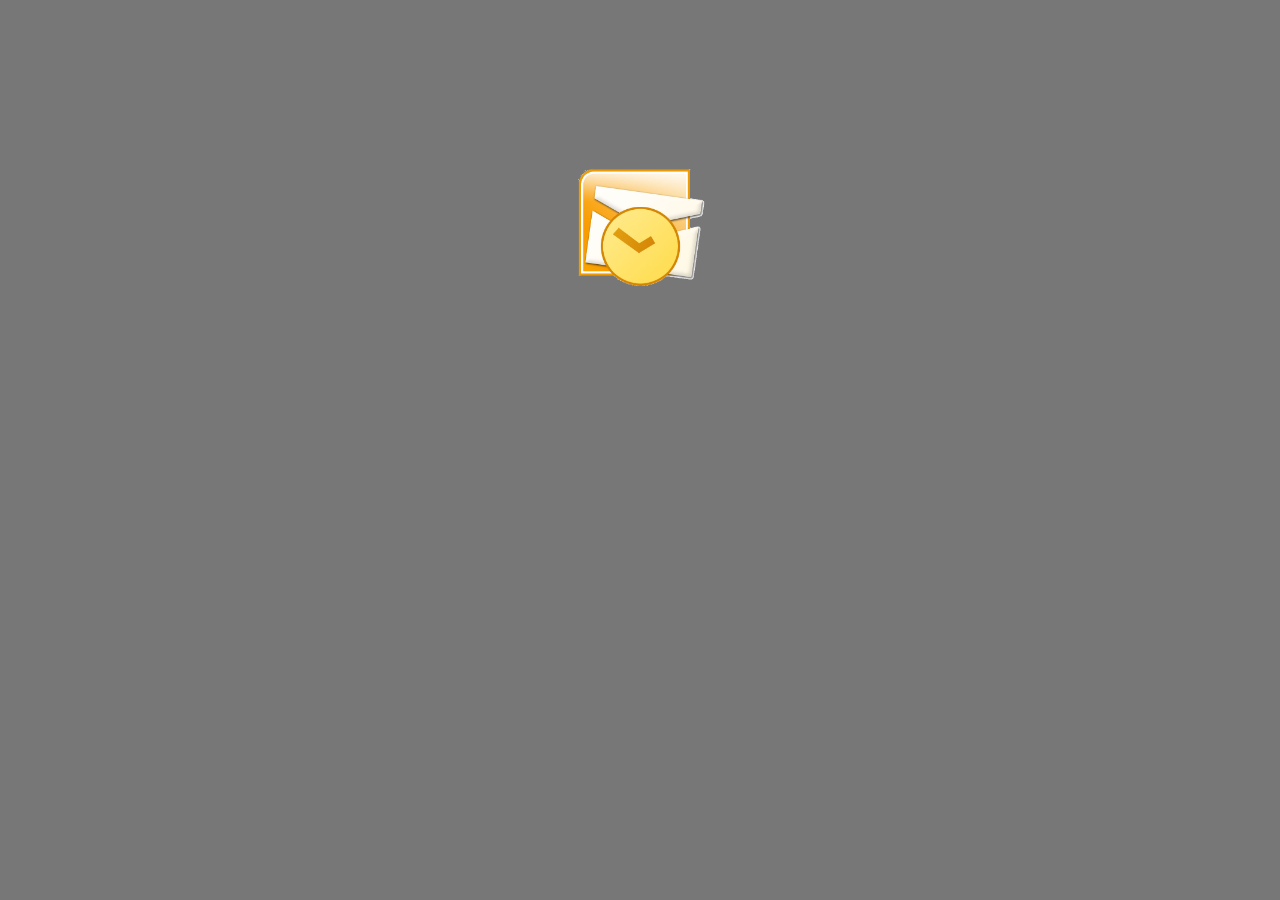
==== clarkson.html @ 9ae0d762 "first page grid is looking nice, might add a search bar if its not too much of a pain" ====
<!--a personal start page for when my browser launches-->
<!DOCTYPE html>
<html>
	<head>
		<title>welcome</title>
		<link type="text/css" rel="stylesheet" href="stylesheet.css"/>
		<link rel="shortcut icon" href="media/favicon.ico" type="image/x-icon">
		<link rel="icon" href="media/favicon.ico" type="image/x-icon">
	</head>
	<body>
		<table>
			<tr>	
				<td><a href="https://mymail.clarkson.edu"><img src="media/Outlook.png"/></a></td>
			</tr>
		</table>
	</body>
</html>
---- stylesheet.css ----
/* style sheet for my start page */

* {
/*	border: 1px black dashed; */
}

html {
	background-color: #777777
}

table {
	margin-top: 150px;
	text-align: center;
	margin-left: 20%;
	margin-right: 20%;
	width: 60%;
}

img {
	height: 150px;
}
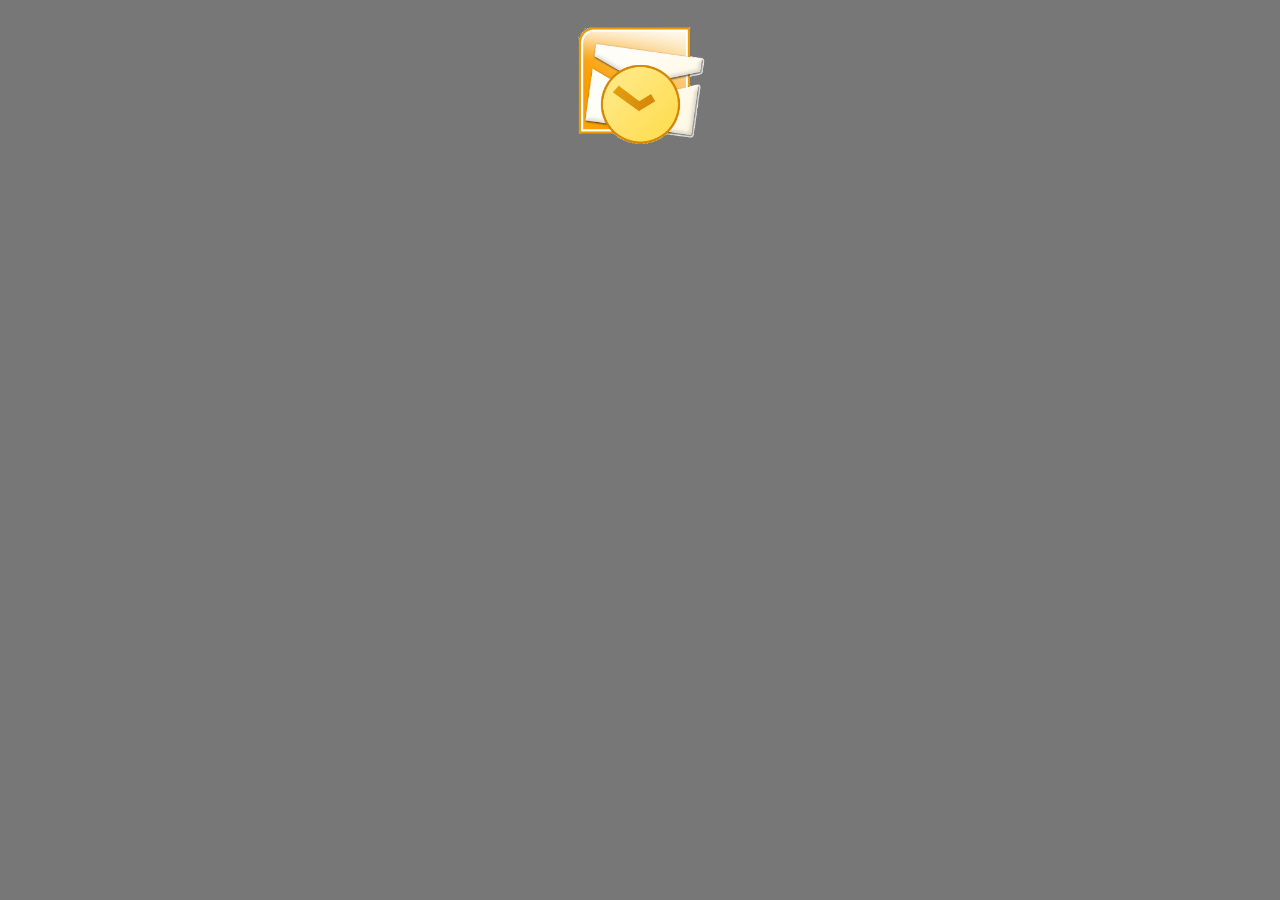
==== commit 46de6631: "cleaned up the page, added search bar as well as random semi-frequented sites shuffler" ====
--- a/clarkson.html
+++ b/clarkson.html
@@ -2,10 +2,10 @@
 <!DOCTYPE html>
 <html>
 	<head>
-		<title>welcome</title>
+		<title>school</title>
 		<link type="text/css" rel="stylesheet" href="stylesheet.css"/>
-		<link rel="shortcut icon" href="media/favicon.ico" type="image/x-icon">
-		<link rel="icon" href="media/favicon.ico" type="image/x-icon">
+		<link rel="shortcut icon" href="media/clarkson.ico" type="image/x-icon">
+		<link rel="icon" href="media/clarkson.ico" type="image/x-icon">
 	</head>
 	<body>
 		<table>
--- a/stylesheet.css
+++ b/stylesheet.css
@@ -5,11 +5,25 @@
 }
 
 html {
-	background-color: #777777
+	background-color: #777777;
+}
+
+input {
+	background-color: #AAAAAA;
+	color: #444444;
+	padding-left: 5px;
+	font-family: Arial;
+	border: 2px #777777 solid;
+	border-radius: 5px;
+	font-size: 20px;
+	margin-top: 7.5%;
+	margin-bottom: 5%;
+	margin-left: 35%;
+	margin-right: 35%;
+	width: 30%;
 }
 
 table {
-	margin-top: 150px;
 	text-align: center;
 	margin-left: 20%;
 	margin-right: 20%;
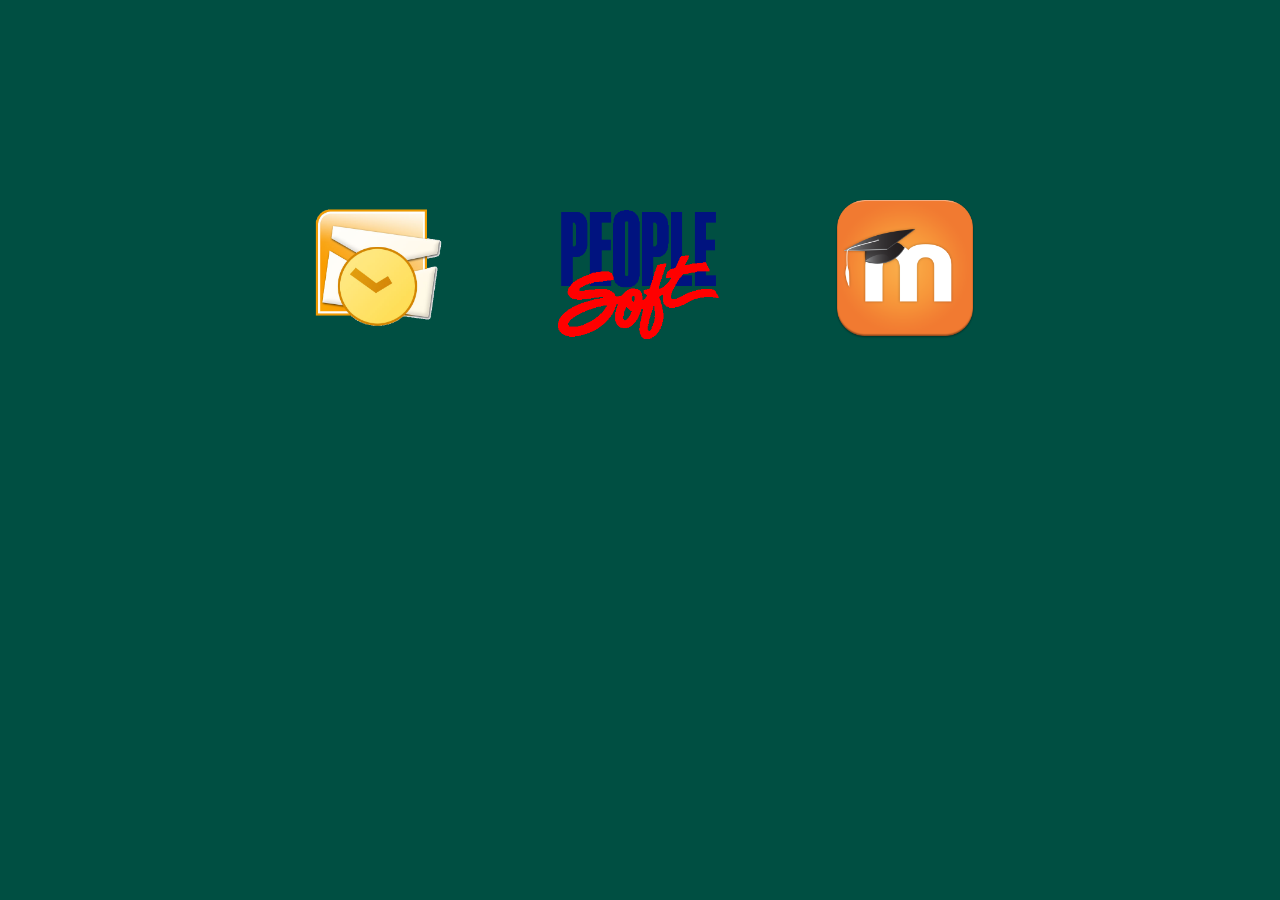
==== commit 953357af: "finished the seperate school page" ====
--- a/clarkson.html
+++ b/clarkson.html
@@ -1,6 +1,6 @@
 <!--a personal start page for when my browser launches-->
 <!DOCTYPE html>
-<html>
+<html id="clarkson_html">
 	<head>
 		<title>school</title>
 		<link type="text/css" rel="stylesheet" href="stylesheet.css"/>
@@ -8,9 +8,11 @@
 		<link rel="icon" href="media/clarkson.ico" type="image/x-icon">
 	</head>
 	<body>
-		<table>
+		<table id="clarkson_table">
 			<tr>	
 				<td><a href="https://mymail.clarkson.edu"><img src="media/Outlook.png"/></a></td>
+				<td><a href="https://www.clarkson.edu/peoplesoft.php?login=ps_emp_staff"><img src="media/PeopleSoft.png"></a></td>
+				<td><a href="https://cas.clarkson.edu:8443/cas/login?service=http%3A%2F%2Fmoodle.clarkson.edu%2Flogin%2Findex.php"><img src="media/Moodle.png"/></a></td>
 			</tr>
 		</table>
 	</body>
--- a/stylesheet.css
+++ b/stylesheet.css
@@ -1,7 +1,19 @@
 /* style sheet for my start page */
 
 * {
-/*	border: 1px black dashed; */
+	outline: none;
+}
+
+#clarkson_table {
+	text-align: center;
+	margin-left: 20%;
+	margin-right: 20%;
+	width: 60%;
+	margin-top: 15%;
+}
+
+#clarkson_html {
+	background-color: #004F42;
 }
 
 html {
@@ -32,4 +44,5 @@
 
 img {
 	height: 150px;
+	max-width: 250px;
 }
